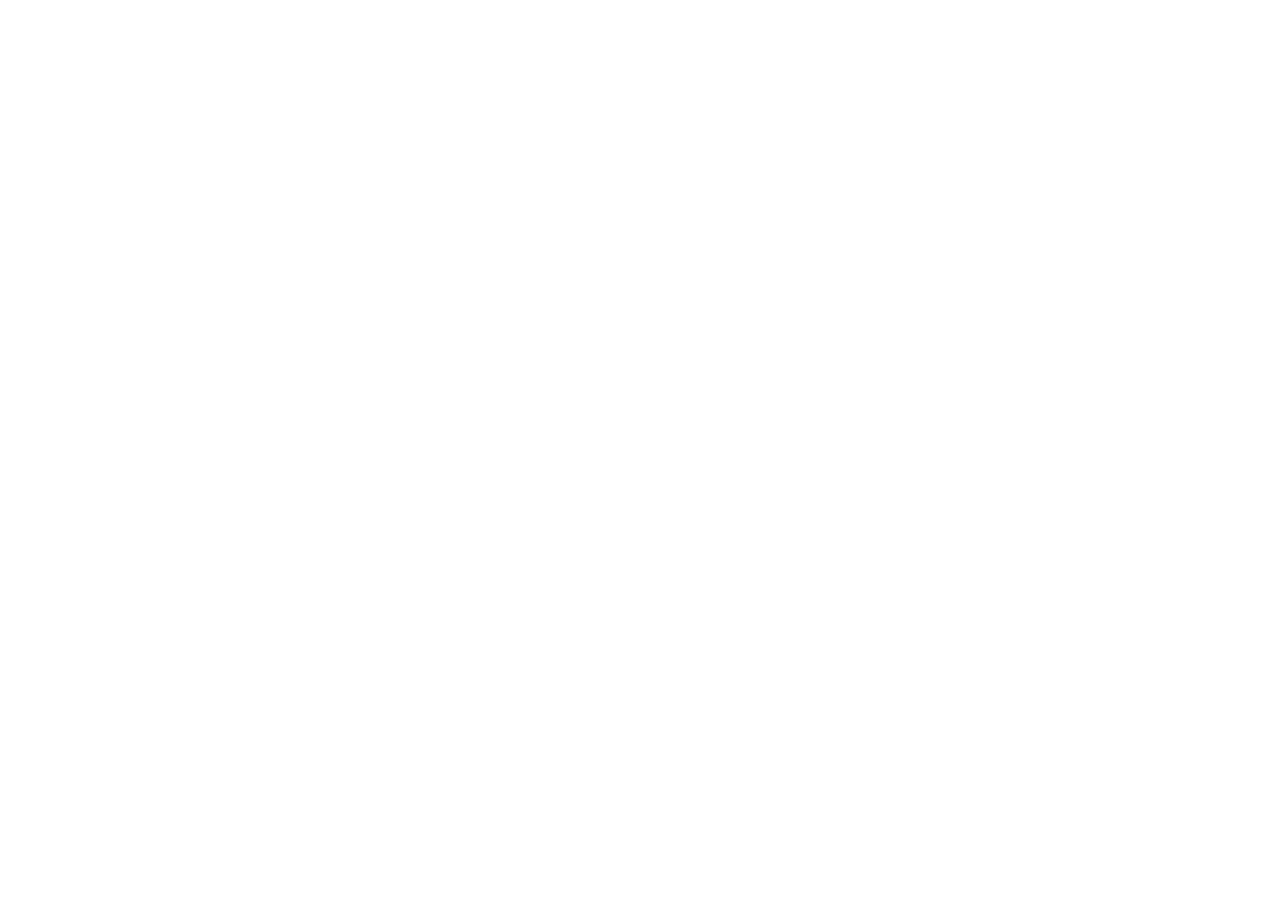
==== carousel/index.html @ fec71a50 "just a commit test" ====
<!DOCTYPE html>
<html lang="en">
<head>
    <meta charset="UTF-8">
    <meta name="viewport" content="width=device-width, initial-scale=1.0">
    <title>Carousel</title>
</head>
<body>
    <script src="carousel.js"></script>
</body>
</html>
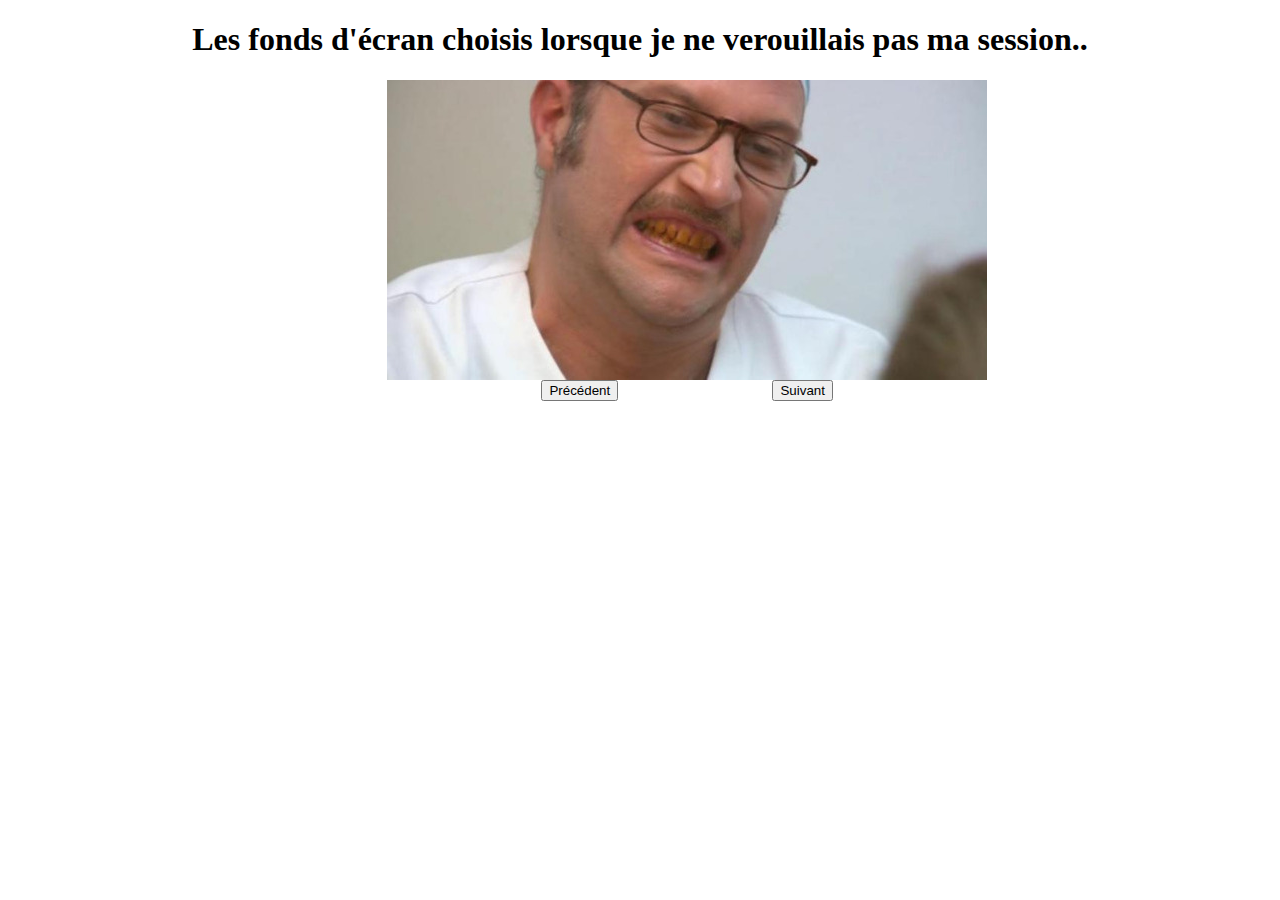
==== commit 1bdd0560: "feat: creation of a simple but functional carousel (work in progress)" ====
--- a/carousel/index.html
+++ b/carousel/index.html
@@ -1,11 +1,42 @@
 <!DOCTYPE html>
-<html lang="en">
+<html lang="fr">
+
 <head>
     <meta charset="UTF-8">
     <meta name="viewport" content="width=device-width, initial-scale=1.0">
+    <link rel="stylesheet" href="style.css">
     <title>Carousel</title>
 </head>
+
 <body>
+
+    <h1 class="carouselTitle">Les fonds d'écran choisis lorsque je ne verouillais pas ma session..</h1>
+
+    <div class="carousel">
+
+        <div class="carouselContent">
+
+            <div class="carouselItem">
+                <img src="images/image1.jpg" alt="">
+            </div>
+            <div class="carouselItem">
+                <img src="images/image2.jpg" alt="">
+            </div>
+            <div class="carouselItem">
+                <img src="images/image3.jpg" alt="">
+            </div>
+
+        </div>
+
+        <div class="carouselButton">
+            <button onclick="previousSwitch()" class="switchButton">Précédent</button>
+            <button onclick="nextSwitch()" class="switchButton">Suivant</button>
+        </div>
+
+    </div>
+
     <script src="carousel.js"></script>
+
 </body>
+
 </html>--- a/carousel/style.css
+++ b/carousel/style.css
@@ -0,0 +1,34 @@
+h1 {
+    text-align: center;
+}
+
+.carousel {
+    width: 600px;
+    height: 300px;
+    position: relative;
+    margin-left: 30%;
+}
+
+.carouselContent {
+    width: 100%;
+    height: 100%;
+    display: flex;
+    overflow: hidden;
+    scroll-behavior: smooth;
+}
+
+.carouselContentItem {
+    min-width: 100%;
+    height: 100%;
+}
+
+.carouselContentItem img {
+    width: 100%;
+    height: 100%;
+}
+
+.carouselButton {
+    display: flex;
+    width: 600px;
+    justify-content: space-evenly;
+}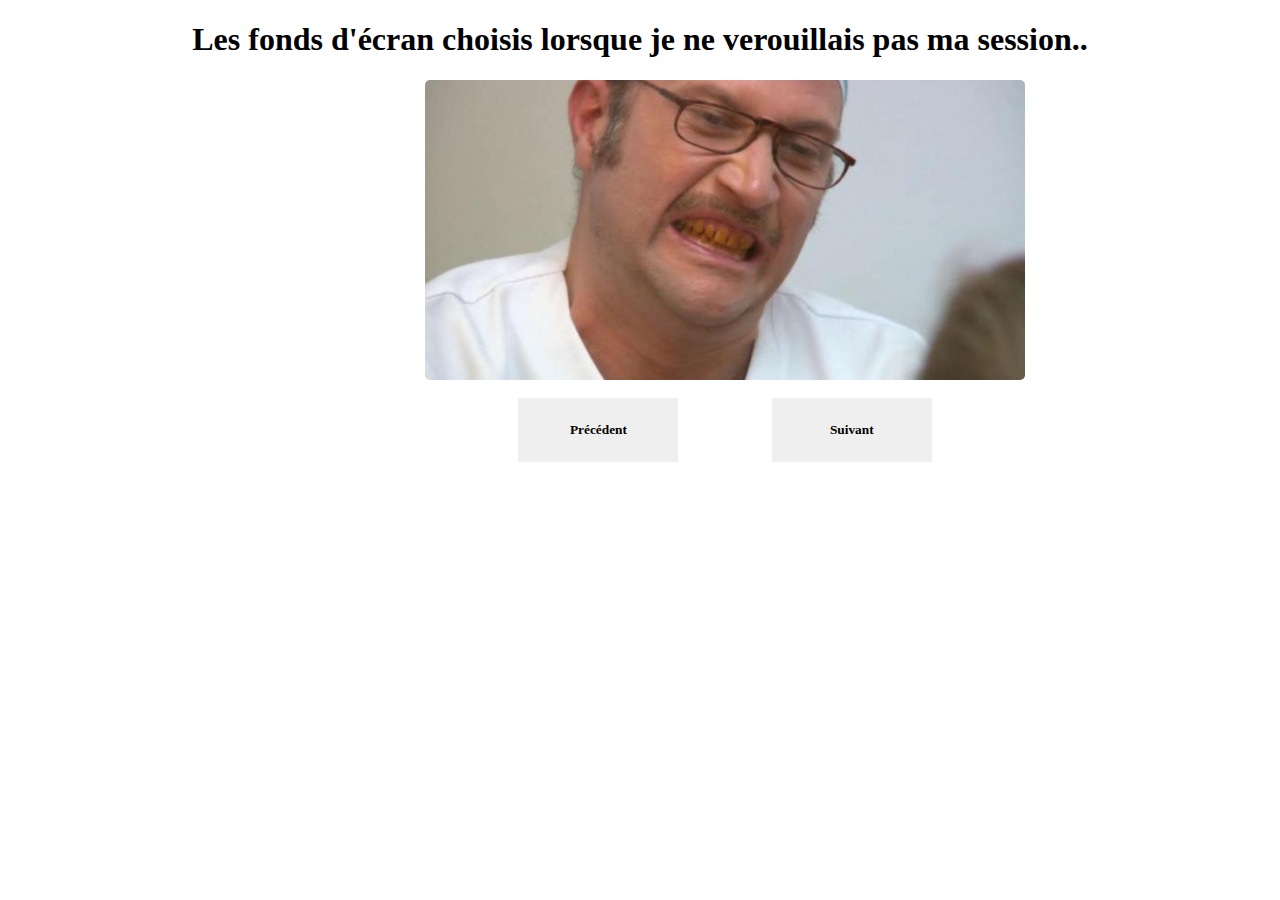
==== commit 0a00e370: "add: new exercise called monster slayer(work in progress), added some changes from carousel & list e" ====
--- a/carousel/index.html
+++ b/carousel/index.html
@@ -4,7 +4,7 @@
 <head>
     <meta charset="UTF-8">
     <meta name="viewport" content="width=device-width, initial-scale=1.0">
-    <link rel="stylesheet" href="style.css">
+    <link rel="stylesheet" href="/carousel/style.css">
     <title>Carousel</title>
 </head>
 
@@ -27,7 +27,7 @@
             </div>
 
         </div>
-
+        <br>
         <div class="carouselButton">
             <button onclick="previousSwitch()" class="switchButton">Précédent</button>
             <button onclick="nextSwitch()" class="switchButton">Suivant</button>
@@ -35,7 +35,7 @@
 
     </div>
 
-    <script src="carousel.js"></script>
+    <script src="/carousel/carousel.js"></script>
 
 </body>
 
--- a/carousel/style.css
+++ b/carousel/style.css
@@ -1,12 +1,13 @@
 h1 {
     text-align: center;
+    font-family: Georgia, 'Times New Roman', Times, serif;
 }
 
 .carousel {
     width: 600px;
     height: 300px;
     position: relative;
-    margin-left: 30%;
+    margin-left: 33%;
 }
 
 .carouselContent {
@@ -15,6 +16,7 @@
     display: flex;
     overflow: hidden;
     scroll-behavior: smooth;
+    border-radius: 5px;
 }
 
 .carouselContentItem {
@@ -31,4 +33,13 @@
     display: flex;
     width: 600px;
     justify-content: space-evenly;
+}
+
+button {
+    border: none;
+    width: 10rem;
+    height: 4rem;
+    cursor: pointer;
+    font-family: Georgia, 'Times New Roman', Times, serif;
+    font-weight: bold;
 }